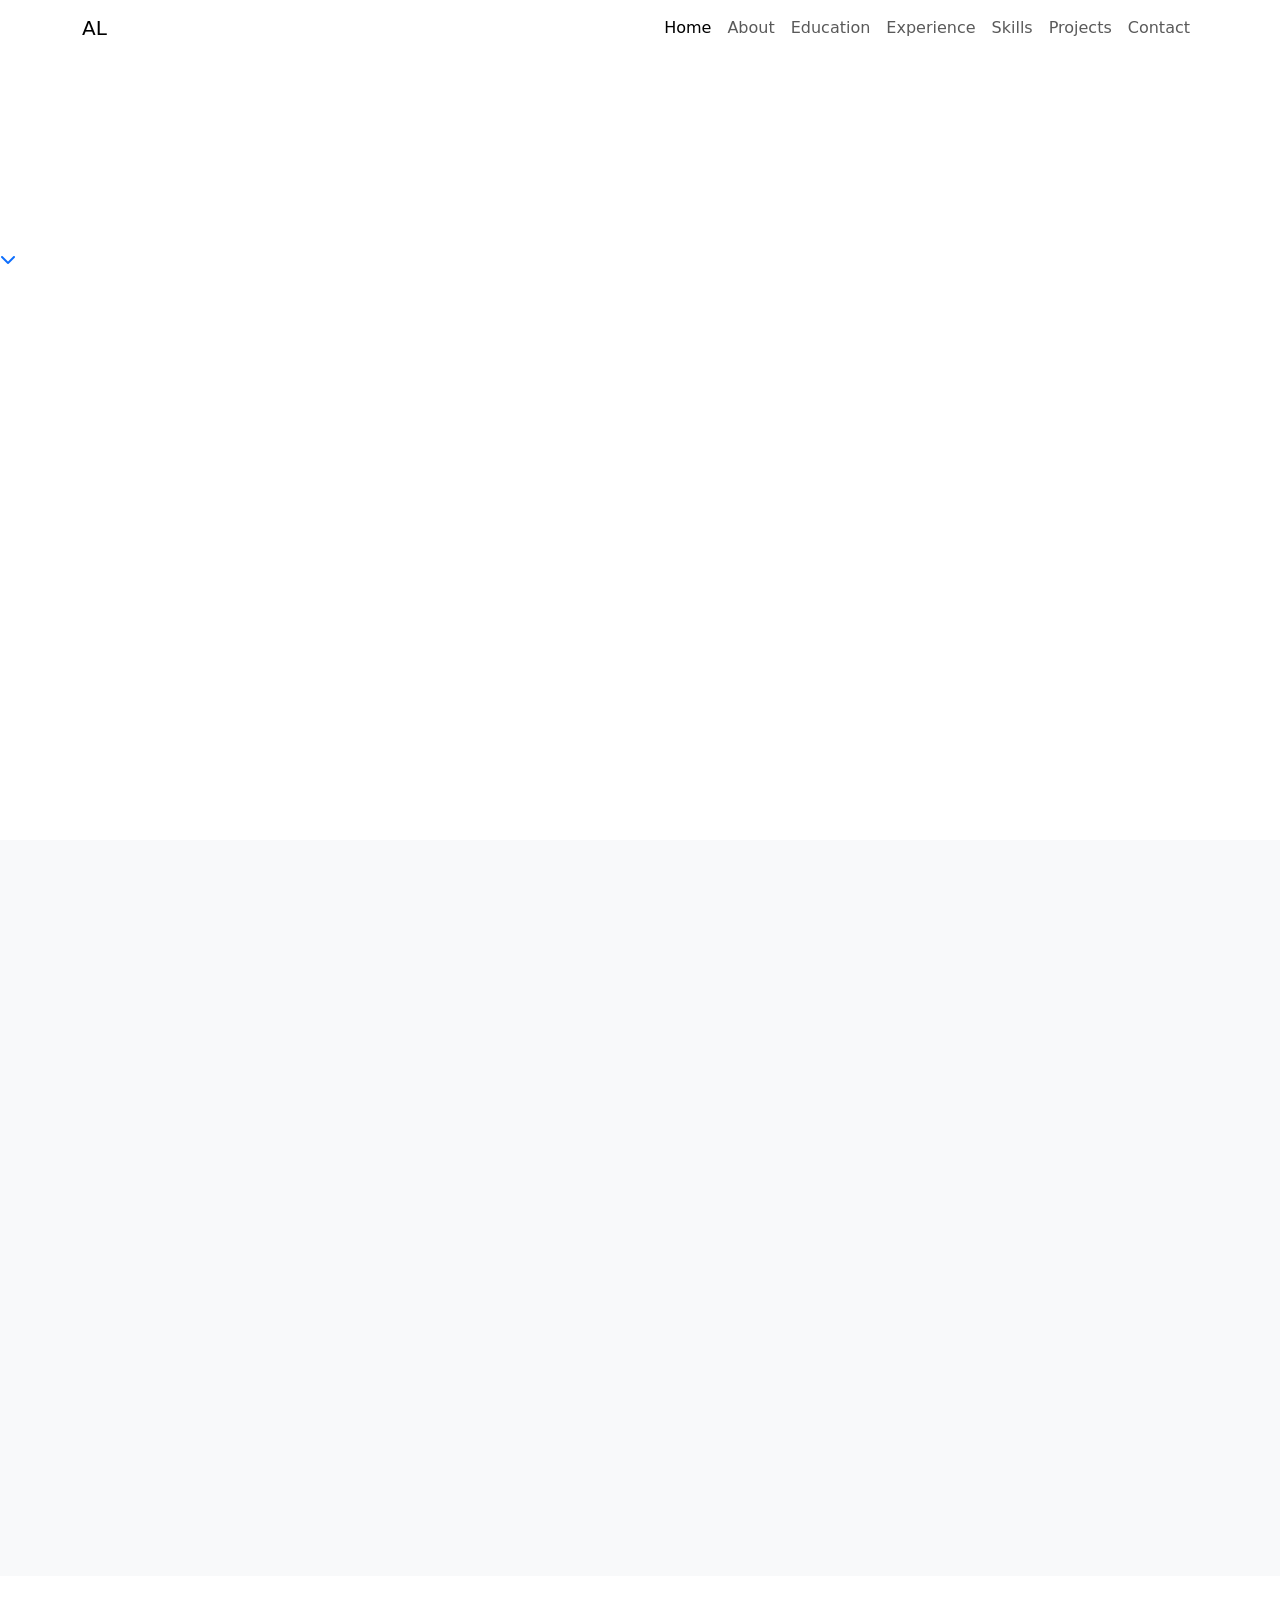
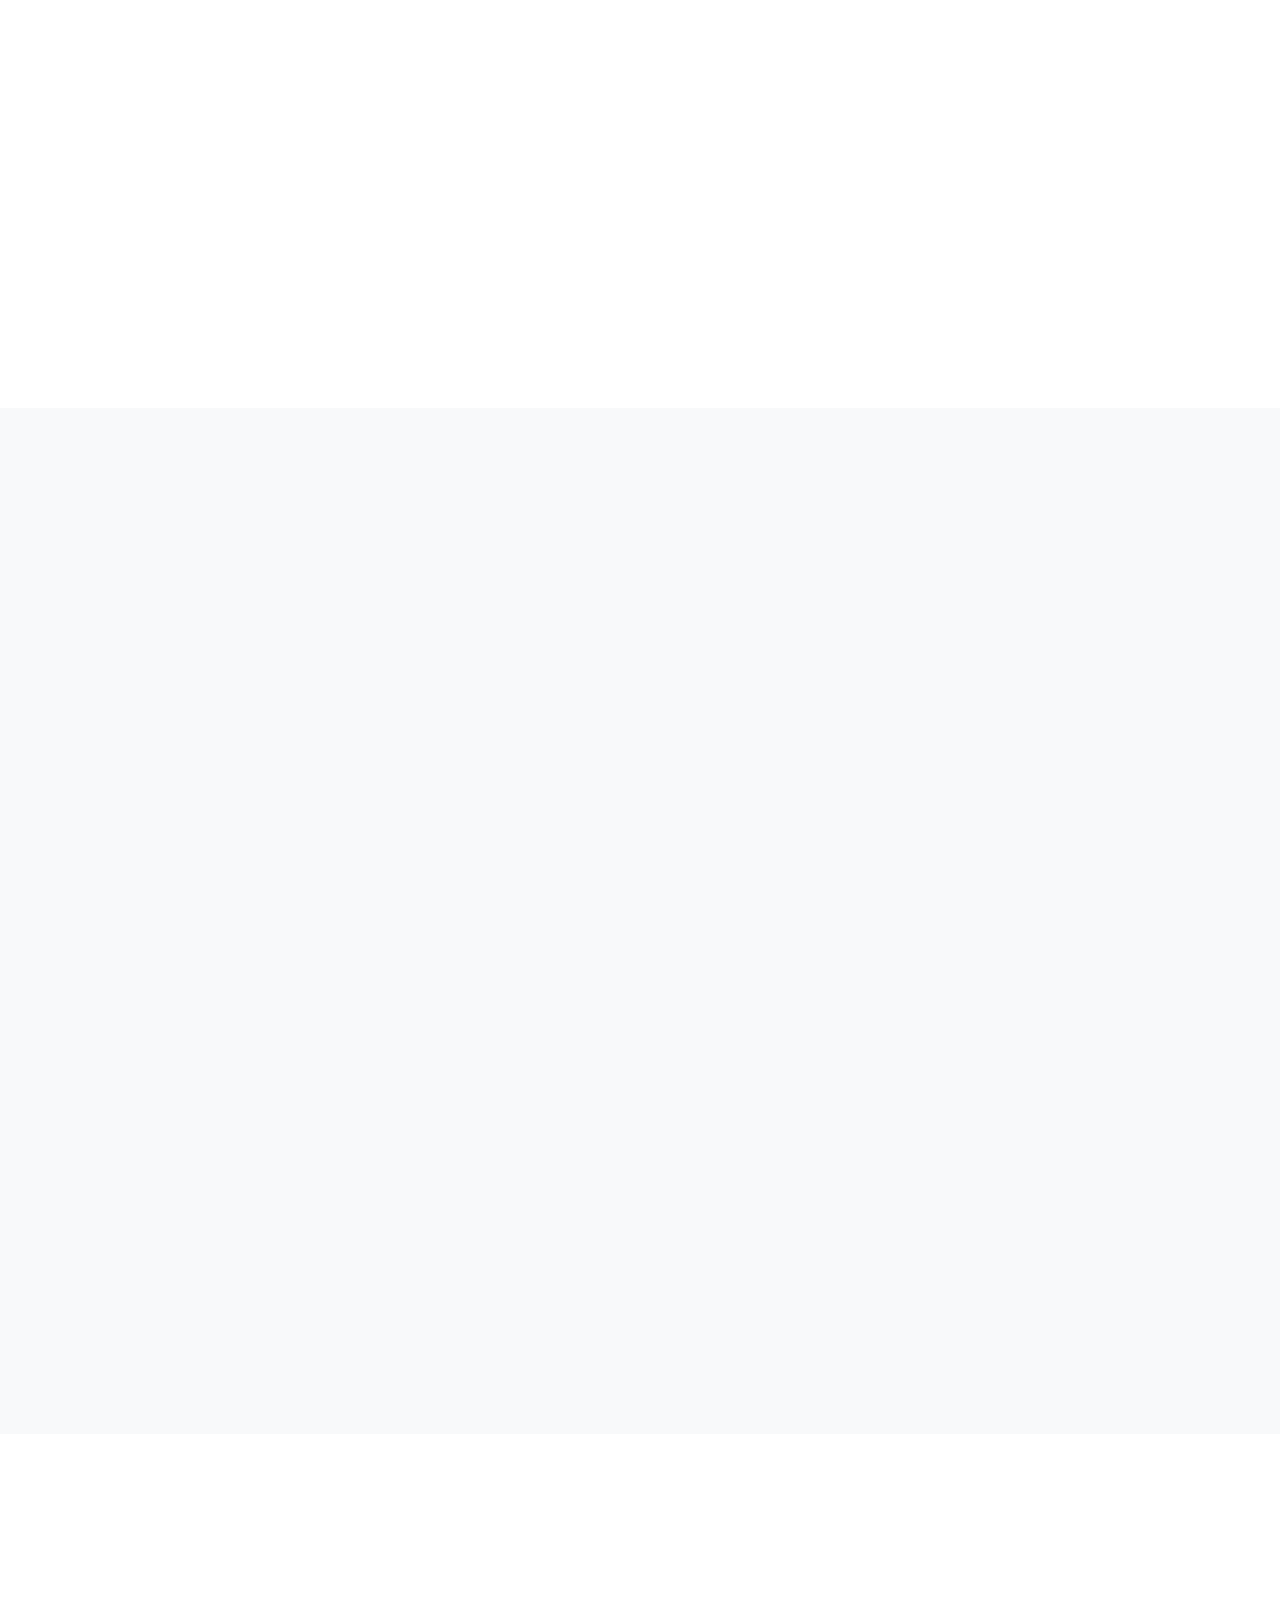
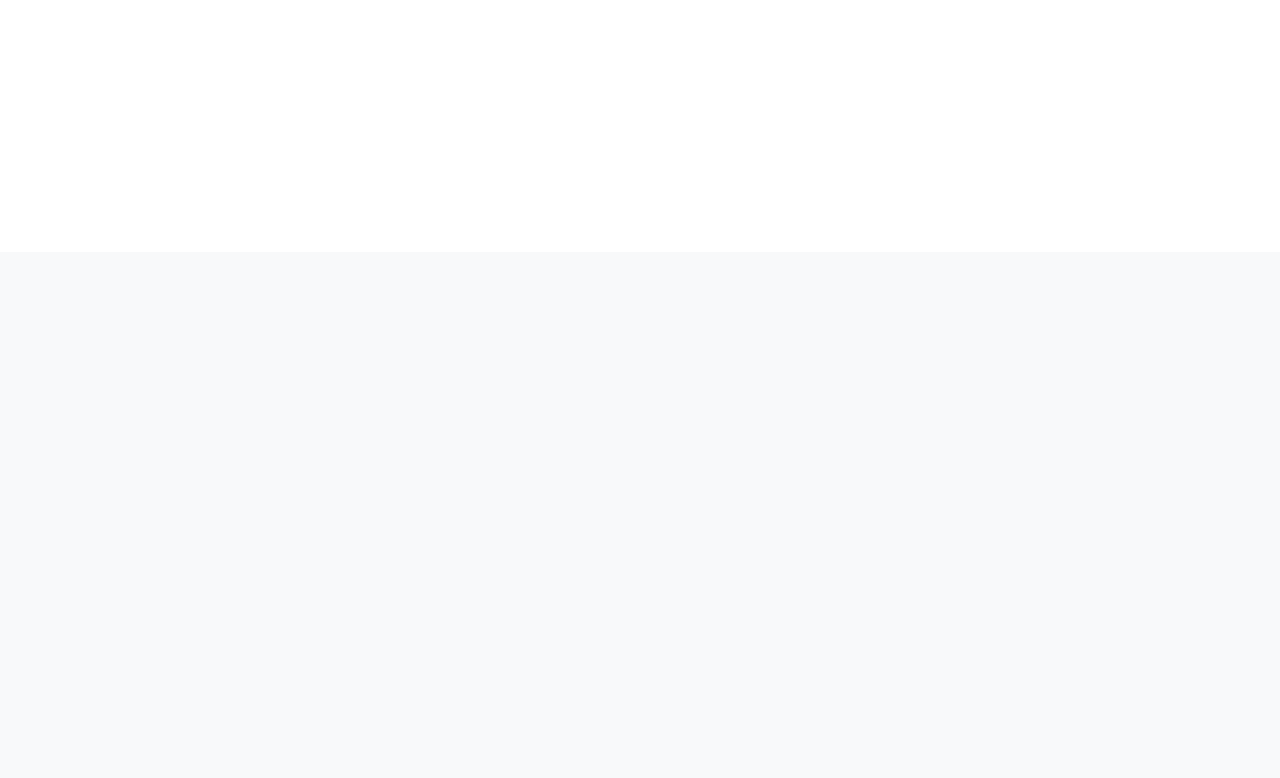
==== portfolio/index.html @ 807cbe99 "Update master's degree dates: 2023 - Dec 2024" ====
<!DOCTYPE html>
<html lang="en">
<head>
  <meta charset="UTF-8">
  <meta name="viewport" content="width=device-width, initial-scale=1.0">
  <title>Alekya Linga - Portfolio</title>
  <!-- Bootstrap CSS -->
  <link href="https://cdn.jsdelivr.net/npm/bootstrap@5.3.0/dist/css/bootstrap.min.css" rel="stylesheet">
  <!-- Google Fonts -->
  <link href="https://fonts.googleapis.com/css2?family=Open+Sans:wght@300;400;600&family=Poppins:wght@400;500;600;700&display=swap" rel="stylesheet">
  <!-- Font Awesome -->
  <link rel="stylesheet" href="https://cdnjs.cloudflare.com/ajax/libs/font-awesome/6.4.0/css/all.min.css">
  <!-- AOS Animation Library -->
  <link href="https://unpkg.com/aos@2.3.1/dist/aos.css" rel="stylesheet">
  <!-- Custom CSS -->
  <link rel="stylesheet" href="css/main.css">
  <link rel="stylesheet" href="css/animations.css">
</head>
<body data-bs-spy="scroll" data-bs-target="#navbar">
  <!-- Navigation -->
  <nav id="navbar" class="navbar navbar-expand-lg fixed-top">
    <div class="container">
      <a class="navbar-brand" href="#home">AL</a>
      <button class="navbar-toggler" type="button" data-bs-toggle="collapse" data-bs-target="#navbarNav" aria-controls="navbarNav" aria-expanded="false" aria-label="Toggle navigation">
        <span class="navbar-toggler-icon"></span>
      </button>
      <div class="collapse navbar-collapse" id="navbarNav">
        <ul class="navbar-nav ms-auto">
          <li class="nav-item">
            <a class="nav-link" href="#home">Home</a>
          </li>
          <li class="nav-item">
            <a class="nav-link" href="#about">About</a>
          </li>
          <li class="nav-item">
            <a class="nav-link" href="#education">Education</a>
          </li>
          <li class="nav-item">
            <a class="nav-link" href="#experience">Experience</a>
          </li>
          <li class="nav-item">
            <a class="nav-link" href="#skills">Skills</a>
          </li>
          <li class="nav-item">
            <a class="nav-link" href="#projects">Projects</a>
          </li>
          <li class="nav-item">
            <a class="nav-link" href="#contact">Contact</a>
          </li>
        </ul>
      </div>
    </div>
  </nav>

  <!-- Home Section -->
  <section id="home" class="hero-section">
    <div class="container h-100">
      <div class="row h-100 align-items-center">
        <div class="col-lg-7" data-aos="fade-right" data-aos-duration="1000">
          <h1 class="fw-bold">Hi, I'm <span class="highlight">Alekya Linga</span></h1>
          <h2 class="typed-text"></h2>
          <p class="lead mt-4">MS in Computer Science graduate seeking opportunities to leverage my research experience and technical skills in innovative technology environments.</p>
          <div class="hero-btns mt-5">
            <a href="#contact" class="btn btn-primary me-3">Get In Touch</a>
            <a href="./assets/Alekya Linga.pdf" class="btn btn-outline-primary" download>Download Resume</a>
          </div>
        </div>
        <div class="col-lg-5 d-none d-lg-block" data-aos="fade-left" data-aos-duration="1000">
          <div class="hero-image">
            <img src="./assets/alekya.jpg" alt="Professional woman working on computer" class="img-fluid rounded-circle">
          </div>
        </div>
      </div>
    </div>
    <div class="scroll-down">
      <a href="#about"><i class="fas fa-chevron-down"></i></a>
    </div>
  </section>

  <!-- About Section -->
  <section id="about" class="section-padding">
    <div class="container">
      <div class="section-title text-center mb-5" data-aos="fade-up">
        <h2>About Me</h2>
        <div class="title-bar"></div>
      </div>
      <div class="row align-items-center">
        <div class="col-lg-5 mb-4 mb-lg-0" data-aos="fade-right" data-aos-duration="800">
          <div class="about-img">
            <img src="https://images.pexels.com/photos/3861959/pexels-photo-3861959.jpeg?auto=compress&cs=tinysrgb&w=1260&h=750&dpr=1" alt="Profile" class="img-fluid rounded">
          </div>
        </div>
        <div class="col-lg-7" data-aos="fade-left" data-aos-duration="800">
          <div class="about-content">
            <h3>A passionate Computer Science professional</h3>
            <p>I am a recent Computer Science graduate with a Master's degree from Kennesaw State University. My academic journey has equipped me with a strong foundation in software development, data structures, algorithms, and research methodologies.</p>
            <p>During my graduate studies, I had the opportunity to work as a Research Assistant under the mentorship of Dr. Sara North, where I developed valuable skills in analyzing complex problems and creating innovative solutions.</p>
            <p>With a Bachelor's degree in Information Technology and a passion for continuous learning, I am eager to apply my knowledge and skills in a challenging professional environment where I can make meaningful contributions and grow as a technology professional.</p>
            <div class="personal-info mt-4">
              <div class="row">
                <div class="col-md-6">
                  <div class="info-item">
                    <span>Name:</span> Alekya Linga
                  </div>
                  <div class="info-item">
                    <span>Email:</span> alekyalinga16@gmail.com
                  </div>
                  <div class="info-item">
                    <span>Degree:</span> Master of Science
                  </div>
                </div>
                <div class="col-md-6">
                  <div class="info-item">
                    <span>Phone:</span> 9705789619
                  </div>
                  <div class="info-item">
                    <span>Location:</span> Hyderabad, India.
                  </div>
                  <div class="info-item">
                    <span>Freelance:</span> Available
                  </div>
                </div>
              </div>
            </div>
            <div class="social-links mt-4">
              <a href="https://www.linkedin.com/in/linga-alekya/" class="social-icon"><i class="fab fa-linkedin-in"></i></a>
              <a href="https://github.com/alekyagits" class="social-icon"><i class="fab fa-github"></i></a>
            </div>
          </div>
        </div>
      </div>
    </div>
  </section>

  <!-- Education Section -->
  <section id="education" class="section-padding bg-light">
    <div class="container">
      <div class="section-title text-center mb-5" data-aos="fade-up">
        <h2>Education</h2>
        <div class="title-bar"></div>
      </div>
      <div class="timeline" data-aos="fade-up" data-aos-duration="1000">
        <div class="timeline-item left">
          <div class="timeline-content">
            <div class="date">2023 - Dec 2024</div>
            <h3>Master of Science in Computer Science</h3>
            <h4>Kennesaw State University</h4>
            <p>Focused on advanced algorithms, machine learning, and software engineering principles. Maintained a GPA of 3.8/4.0 and completed a thesis on optimization techniques in machine learning applications.</p>
          </div>
        </div>
        <div class="timeline-item right">
          <div class="timeline-content">
            <div class="date">2019 - 2023</div>
            <h3>Bachelor of Technology in Information Technology</h3>
            <h4>VVIT University</h4>
            <p>Studied core computer science subjects including data structures, algorithms, database management, and web development. Participated in coding competitions and technical symposiums.</p>
          </div>
        </div>
        <div class="timeline-item left">
          <div class="timeline-content">
            <div class="date">2017 - 2019</div>
            <h3>Intermediate Education (11th & 12th)</h3>
            <h4>Narayana Junior College</h4>
            <p>Specialized in Mathematics, Physics, and Computer Science with distinction. Active participant in science exhibitions and programming contests.</p>
          </div>
        </div>
        <div class="timeline-item right">
          <div class="timeline-content">
            <div class="date">2016 - 2017</div>
            <h3>Secondary School Certificate (10th)</h3>
            <h4>Bhashyam High School</h4>
            <p>Completed with 95% marks and received recognition for excellence in Mathematics and Science. Participated in various inter-school competitions.</p>
          </div>
        </div>
      </div>
    </div>
  </section>

  <!-- Experience Section -->
  <section id="experience" class="section-padding">
    <div class="container">
      <div class="section-title text-center mb-5" data-aos="fade-up">
        <h2>Experience</h2>
        <div class="title-bar"></div>
      </div>
      <div class="row">
        <div class="col-md-12">
          <div class="experience-card" data-aos="fade-up" data-aos-duration="800">
            <div class="exp-header d-flex justify-content-between align-items-center">
              <div>
                <h3>Graduate Research Assistant</h3>
                <p class="company">Kennesaw State University</p>
              </div>
              <div class="exp-date">Jan 2024 - Dec 2024</div>
            </div>
            <div class="mentor"><i class="fas fa-user-tie"></i> Mentor: Dr. Sara North</div>
            <div class="exp-content">
              <p>As a Graduate Research Assistant under the guidance of Dr. Sara North, I contributed to cutting-edge research in the field of computer science, focusing on innovative approaches to data analysis and algorithm optimization.</p>
              <ul class="exp-details">
                <li>Conducted literature reviews and analyzed existing research to identify gaps and opportunities for innovation</li>
                <li>Developed and implemented algorithms to process and analyze large datasets</li>
                <li>Collaborated with other researchers to design experiments and interpret results</li>
                <li>Contributed to research papers and presentations for academic conferences</li>
                <li>Assisted in laboratory sessions and provided guidance to undergraduate students</li>
                <li>Created documentation and maintained research repositories</li>
              </ul>
            </div>
          </div>
        </div>
      </div>
    </div>
  </section>

  <!-- Skills Section -->
  <section id="skills" class="section-padding bg-light">
    <div class="container">
      <div class="section-title text-center mb-5" data-aos="fade-up">
        <h2>Skills</h2>
        <div class="title-bar"></div>
      </div>
      <div class="row">
        <div class="col-lg-6" data-aos="fade-right" data-aos-duration="800">
          <h3 class="skills-title">Technical Skills</h3>
          <div class="skill-item">
            <div class="skill-info d-flex justify-content-between">
              <p>Java</p>
              <p>90%</p>
            </div>
            <div class="progress">
              <div class="progress-bar" role="progressbar" style="width: 90%" aria-valuenow="90" aria-valuemin="0" aria-valuemax="100"></div>
            </div>
          </div>
          <div class="skill-item">
            <div class="skill-info d-flex justify-content-between">
              <p>Python</p>
              <p>85%</p>
            </div>
            <div class="progress">
              <div class="progress-bar" role="progressbar" style="width: 85%" aria-valuenow="85" aria-valuemin="0" aria-valuemax="100"></div>
            </div>
          </div>
          <div class="skill-item">
            <div class="skill-info d-flex justify-content-between">
              <p>JavaScript</p>
              <p>80%</p>
            </div>
            <div class="progress">
              <div class="progress-bar" role="progressbar" style="width: 80%" aria-valuenow="80" aria-valuemin="0" aria-valuemax="100"></div>
            </div>
          </div>
          <div class="skill-item">
            <div class="skill-info d-flex justify-content-between">
              <p>SQL & Database Management</p>
              <p>85%</p>
            </div>
            <div class="progress">
              <div class="progress-bar" role="progressbar" style="width: 85%" aria-valuenow="85" aria-valuemin="0" aria-valuemax="100"></div>
            </div>
          </div>
          <div class="skill-item">
            <div class="skill-info d-flex justify-content-between">
              <p>HTML/CSS</p>
              <p>85%</p>
            </div>
            <div class="progress">
              <div class="progress-bar" role="progressbar" style="width: 75%" aria-valuenow="75" aria-valuemin="0" aria-valuemax="100"></div>
            </div>
          </div>
        </div>
        <div class="col-lg-6" data-aos="fade-left" data-aos-duration="800">
          <h3 class="skills-title">Professional Skills</h3>
          <div class="skill-item">
            <div class="skill-info d-flex justify-content-between">
              <p>Problem Solving</p>
              <p>95%</p>
            </div>
            <div class="progress">
              <div class="progress-bar" role="progressbar" style="width: 95%" aria-valuenow="95" aria-valuemin="0" aria-valuemax="100"></div>
            </div>
          </div>
          <div class="skill-item">
            <div class="skill-info d-flex justify-content-between">
              <p>Research & Analysis</p>
              <p>90%</p>
            </div>
            <div class="progress">
              <div class="progress-bar" role="progressbar" style="width: 90%" aria-valuenow="90" aria-valuemin="0" aria-valuemax="100"></div>
            </div>
          </div>
          <div class="skill-item">
            <div class="skill-info d-flex justify-content-between">
              <p>Communication</p>
              <p>95%</p>
            </div>
            <div class="progress">
              <div class="progress-bar" role="progressbar" style="width: 85%" aria-valuenow="85" aria-valuemin="0" aria-valuemax="100"></div>
            </div>
          </div>
          <div class="skill-item">
            <div class="skill-info d-flex justify-content-between">
              <p>Team Collaboration</p>
              <p>90%</p>
            </div>
            <div class="progress">
              <div class="progress-bar" role="progressbar" style="width: 90%" aria-valuenow="90" aria-valuemin="0" aria-valuemax="100"></div>
            </div>
          </div>
          <div class="skill-item">
            <div class="skill-info d-flex justify-content-between">
              <p>Project Management</p>
              <p>90%</p>
            </div>
            <div class="progress">
              <div class="progress-bar" role="progressbar" style="width: 80%" aria-valuenow="80" aria-valuemin="0" aria-valuemax="100"></div>
            </div>
          </div>
        </div>
      </div>
      <div class="row mt-5" data-aos="fade-up" data-aos-duration="800">
        <div class="col-lg-12">
          <div class="tools-container">
            <h3 class="skills-title text-center mb-4">Tools & Technologies</h3>
            <div class="tools-grid">
               <div class="tool-item">
                <i class="fab fa-git-alt"></i>
                <p>Git</p>
              </div>
              <div class="tool-item">
                <i class="fab fa-aws"></i>
                <p>AWS</p>
              </div>
              <div class="tool-item">
                <i class="fas fa-server"></i>
                <p>SQL</p>
              </div>
              <div class="tool-item">
                <i class="fas fa-database"></i>
                <p>MySQL</p>
              </div>
              <div class="tool-item">
                <i class="fas fa-chart-line"></i>
                <p>Tableau</p>
              </div>
              <div class="tool-item">
                <i class="fas fa-cogs"></i>
                <p>SSIS</p>
              </div>
              <div class="tool-item">
                <i class="fab fa-python"></i>
                <p>Python</p>
              </div>
              <div class="tool-item">
                <i class="fab fa-java"></i>
                <p>Java</p>
              </div>
            </div>
          </div>
        </div>
      </div>
    </div>
  </section>

  <!-- Projects Section -->
  <section id="projects" class="section-padding">
    <div class="container">
      <div class="section-title text-center mb-5" data-aos="fade-up">
        <h2>Projects</h2>
        <div class="title-bar"></div>
      </div>
      <div class="row">
        <div class="col-md-6 col-lg-4 mb-4" data-aos="fade-up" data-aos-duration="800" data-aos-delay="100">
          <div class="project-card">
            <div class="project-img">
              <img src="./assets/voting.webp" class="img-fluid" alt="Machine Learning Project">
            </div>
            <div class="project-content">
              <h3>Blockchain-Based Voting System </h3>
              <p>Developed a secure, decentralized e-voting system using Python and Multichain, enabling tamper-proof, anonymous, and scalable digital elections.</p>
              <div class="tech-stack">
                <span>Python</span>
                <span> Multichain</span>
              </div><br>
              <div class="project-links">
                <a href="#" class="btn-view-project" data-bs-toggle="modal" data-bs-target="#project1Modal">View Details</a>
              </div>
            </div>
          </div>
        </div>
        <div class="col-md-6 col-lg-4 mb-4" data-aos="fade-up" data-aos-duration="800" data-aos-delay="200">
          <div class="project-card">
            <div class="project-img">
              <img src="./assets/intrustion.jpeg" class="img-fluid" alt="Web Application">
            </div>
            <div class="project-content">
              <h3>Intrusion Detection System</h3>
              <p>Developed a Python-based ML Intrusion Detection System in Google Colab for real-time network threat detection and visualization.</p>
              <div class="tech-stack">
                <span>Python</span>
                <span>Google Colab</span>
                <span>Matplotlib</span>
              </div><br><br>
              <div class="project-links">
                <a href="#" class="btn-view-project" data-bs-toggle="modal" data-bs-target="#project2Modal">View Details</a>
              </div>
            </div>
          </div>
        </div>
        <div class="col-md-6 col-lg-4 mb-4" data-aos="fade-up" data-aos-duration="800" data-aos-delay="300">
          <div class="project-card">
            <div class="project-img">
              <img src="./assets/traffic.jpg" class="img-fluid" alt="Mobile App">
            </div>
            <div class="project-content">
              <h3>Managing Traffic System </h3>
              <p>Developed an Android-based traffic management app that provides real-time route, congestion, and traffic police information, recognized among top 5 projects in the department.</p>
              <div class="tech-stack">
                  <span>Java</span>
                  <span>XML</span>
                  <span>MySQL</span>
                  <span>Android Studio</span>
                  <span>Location Services</span>
              </div>
              <div class="project-links">
                <a href="#" class="btn-view-project" data-bs-toggle="modal" data-bs-target="#project3Modal">View Details</a>
              </div>
            </div>
          </div>
        </div>
      </div>
    </div>
  </section>

  <!-- Project Modals -->
  <div class="modal fade" id="project1Modal" tabindex="-1" aria-labelledby="project1ModalLabel" aria-hidden="true">
    <div class="modal-dialog modal-dialog-centered modal-lg">
      <div class="modal-content">
        <div class="modal-header">
          <h5 class="modal-title" id="project1ModalLabel">Blockchain-Based Voting System</h5>
          <button type="button" class="btn-close" data-bs-dismiss="modal" aria-label="Close"></button>
        </div>
        <div class="modal-body">
          <img src="./assets/voting.webp" class="img-fluid mb-4" alt="Blockchain Voting Project">
          
          <h4>Project Overview</h4>
          <p>
            The Blockchain-Based Voting System is a secure and decentralized application designed to replace traditional paper ballots with a tamper-resistant electronic voting platform. It ensures vote integrity, anonymity, and transparency by leveraging blockchain technology, smart contracts, and a user-friendly interface.
          </p>
          <h4>Technical Details</h4>
          <ul>
            <li>Architected and deployed a private Multichain blockchain network for secure vote recording</li>
            <li>Developed smart contracts to handle voter registration and ballot validation</li>
            <li>Integrated a user interface using Gradio to facilitate accessible voting via web or mobile</li>
            <li>Implemented consensus mechanisms to ensure decentralized and immutable vote validation</li>
            <li>Demonstrated the system's scalability and reliability through a working prototype</li>
          </ul>
          
          <h4>Technologies Used</h4>
          <div class="tech-stack-full">
            <span>Python</span>
            <span>Multichain</span>
            <span>Gradio</span>
            <span>Blockchain</span>
            <span>Smart Contracts</span>
            <span>Decentralized Systems</span>
            <span>Security Protocols</span>
          </div>
        </div>

        <div class="modal-footer">
          <button type="button" class="btn btn-secondary" data-bs-dismiss="modal">Close</button>
        
        </div>
      </div>
    </div>
  </div>

  <div class="modal fade" id="project2Modal" tabindex="-1" aria-labelledby="project2ModalLabel" aria-hidden="true">
    <div class="modal-dialog modal-dialog-centered modal-lg">
      <div class="modal-content">
        <div class="modal-header">
          <h5 class="modal-title" id="project2ModalLabel">Intrusion Detection System</h5>
          <button type="button" class="btn-close" data-bs-dismiss="modal" aria-label="Close"></button>
        </div>
        <div class="modal-body">
          <img src="./assets/intrustion.jpeg" class="img-fluid mb-4" alt="Intrusion Detection System">
          
          <h4>Project Overview</h4>
          <p>
            The Intrusion Detection System is a machine learning-based solution developed to monitor and analyze network traffic for detecting anomalies and potential security threats. It enhances cybersecurity by automating threat detection and offering insightful visualizations for real-time monitoring.
          </p>
          
          <h4>Technical Details</h4>
          <ul>
            <li>Built and trained machine learning models using Python to classify normal and malicious network behavior</li>
            <li>Pre-processed large network traffic datasets to improve detection accuracy and reduce noise</li>
            <li>Evaluated multiple ML algorithms (e.g., Decision Tree, Random Forest, SVM) for performance benchmarking</li>
            <li>Integrated the model in Google Colab for experimentation and visualization</li>
            <li>Created interactive dashboards for visualizing intrusion patterns using matplotlib and seaborn</li>
            <li>Utilized Scikit-learn and SciPy for model building and performance evaluation</li>
          </ul>
          
          <h4>Technologies Used</h4>
          <div class="tech-stack-full">
            <span>Python</span>
            <span>Google Colab</span>
            <span>NumPy</span>
            <span>Pandas</span>
            <span>Scikit-learn</span>
            <span>Matplotlib</span>
            <span>Seaborn</span>
            <span>SciPy</span>
          </div>
        </div>

        <div class="modal-footer">
          <button type="button" class="btn btn-secondary" data-bs-dismiss="modal">Close</button>
        </div>
      </div>
    </div>
  </div>

  <div class="modal fade" id="project3Modal" tabindex="-1" aria-labelledby="project3ModalLabel" aria-hidden="true">
    <div class="modal-dialog modal-dialog-centered modal-lg">
      <div class="modal-content">
        <div class="modal-header">
          <h5 class="modal-title" id="project3ModalLabel">Managing Traffic System </h5>
          <button type="button" class="btn-close" data-bs-dismiss="modal" aria-label="Close"></button>
        </div>
        <div class="modal-body">
          <img src="./assets/traffic.jpg" class="img-fluid mb-4" alt="Managing Traffic System">
          
          <h4>Project Overview</h4>
          <p>
            The Managing Traffic System is an Android-based application developed to provide real-time guidance to users by displaying traffic police availability and congestion details at specific locations. It streamlines the organization and control of various traffic components including vehicles, pedestrians, and routes, enhancing urban mobility and safety.
          </p>
          
          <h4>Technical Details</h4>
          <ul>
            <li>Developed the application using Java and XML for Android platforms</li>
            <li>Integrated MySQL database to manage vehicle types, routes, traffic police, and congestion data</li>
            <li>Implemented real-time location-based services to display traffic density and personnel availability</li>
            <li>Structured efficient data flow for traffic analysis and user guidance</li>
            <li>Ensured a responsive UI for intuitive user interaction and navigation</li>
            <li>Recognized as one of the top 5 projects in the departmental project expo</li>
          </ul>
          
          <h4>Technologies Used</h4>
          <div class="tech-stack-full">
            <span>Java</span>
            <span>XML</span>
            <span>MySQL</span>
            <span>Android Studio</span>
            <span>Location Services</span>
          </div>
        </div>

        <div class="modal-footer">
          <button type="button" class="btn btn-secondary" data-bs-dismiss="modal">Close</button>
         
        </div>
      </div>
    </div>
  </div>

  <!-- Contact Section -->
  <section id="contact" class="section-padding bg-light">
    <div class="container">
      <div class="section-title text-center mb-5" data-aos="fade-up">
        <h2>Contact Me</h2>
        <div class="title-bar"></div>
      </div>
      <div class="row">
        <div class="col-md-5" data-aos="fade-right" data-aos-duration="800">
          <div class="contact-info">
            <h3>Get in Touch</h3>
            <p>Feel free to reach out to me for job opportunities, collaborations, or any questions you might have.</p>
            <div class="contact-item">
              <i class="fas fa-map-marker-alt"></i>
              <div>
                <h4>Location</h4>
                <p>Hyderabad, Telangana, India</p>
              </div>
            </div>
            <div class="contact-item">
              <i class="fas fa-envelope"></i>
              <div>
                <h4>Email</h4>
                <p>alekyalinga16@gmail.com</p>
              </div>
            </div>
            <div class="contact-item">
              <i class="fas fa-phone"></i>
              <div>
                <h4>Phone</h4>
                <p>9705789619</p>
              </div>
            </div>
            <div class="social-links mt-4">
              <a href="https://www.linkedin.com/in/linga-alekya/" class="social-icon"><i class="fab fa-linkedin-in"></i></a>
              <a href="https://github.com/alekyagits" class="social-icon"><i class="fab fa-github"></i></a>
            </div>
          </div>
        </div>
        <div class="col-md-7" data-aos="fade-left" data-aos-duration="800">
          <div class="contact-form">
            <form id="contactForm">
              <div class="row">
                <div class="col-md-6 mb-3">
                  <input type="text" class="form-control" placeholder="Your Name" required>
                </div>
                <div class="col-md-6 mb-3">
                  <input type="email" class="form-control" placeholder="Your Email" required>
                </div>
              </div>
              <div class="mb-3">
                <input type="text" class="form-control" placeholder="Subject" required>
              </div>
              <div class="mb-3">
                <textarea class="form-control" rows="5" placeholder="Your Message" required></textarea>
              </div>
              <button type="submit" class="btn btn-primary">Send Message</button>
            </form>
          </div>
        </div>
      </div>
    </div>
  </section>

  <!-- Footer -->
  <footer class="footer-section">
    <div class="container">
      <div class="row">
        <div class="col-lg-12 text-center">
          <!-- <p>&copy; 2025 Ashley Morgan. All Rights Reserved.</p> -->
        </div>
      </div>
    </div>
  </footer>

  <!-- Bootstrap JS Bundle with Popper -->
  <script src="https://cdn.jsdelivr.net/npm/bootstrap@5.3.0/dist/js/bootstrap.bundle.min.js"></script>
  <!-- AOS Animation Library -->
  <script src="https://unpkg.com/aos@2.3.1/dist/aos.js"></script>
  <!-- Typed.js -->
  <script src="https://cdn.jsdelivr.net/npm/typed.js@2.0.12"></script>
  <!-- Custom JS -->
  <script src="js/main.js"></script>
  <script src="js/animations.js"></script>
</body>
</html>
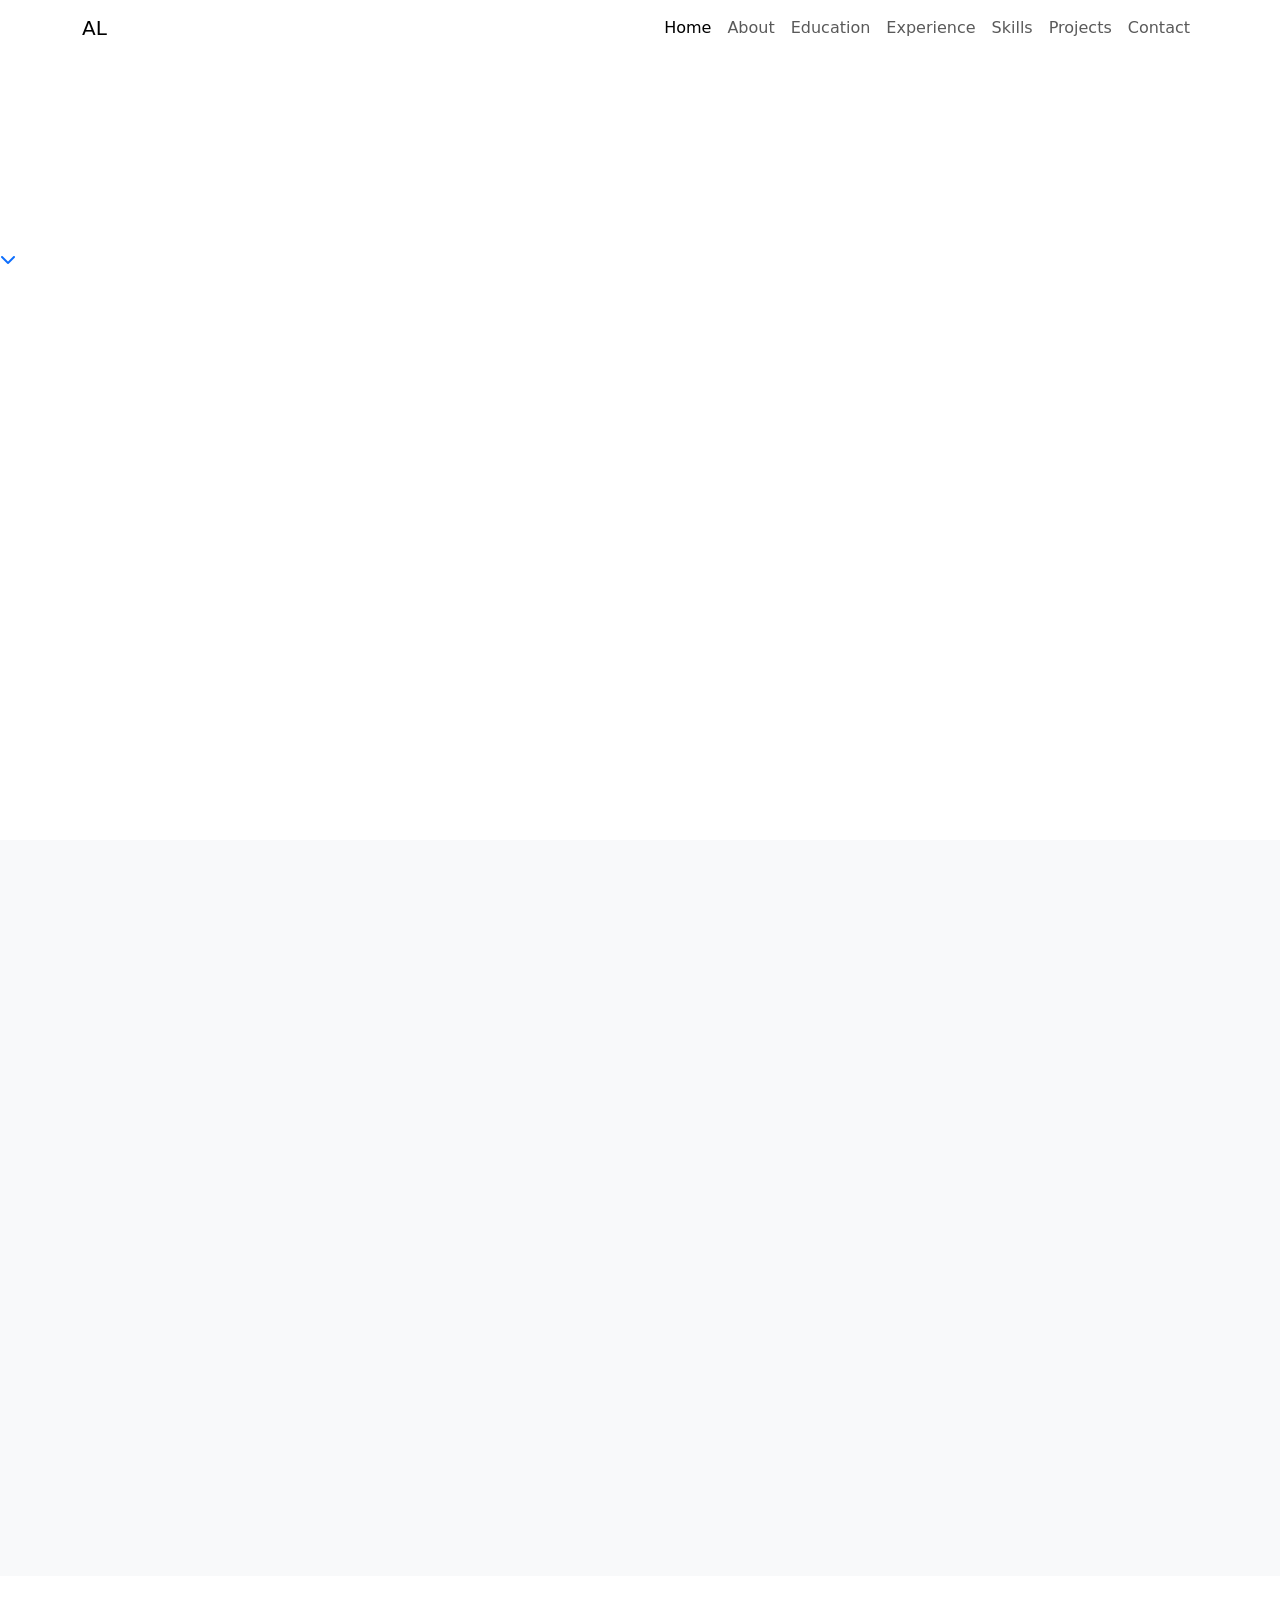
==== commit f01ef4ff: "Update master's degree dates to 2023 - Dec 2024" ====
--- a/portfolio/index.html
+++ b/portfolio/index.html
@@ -1,6 +1,7 @@
 <!DOCTYPE html>
 <html lang="en">
 <head>
+  <!-- Updated: Master's degree dates corrected to 2023 - Dec 2024 -->
   <meta charset="UTF-8">
   <meta name="viewport" content="width=device-width, initial-scale=1.0">
   <title>Alekya Linga - Portfolio</title>
@@ -176,473 +177,10 @@
     </div>
   </section>
 
-  <!-- Experience Section -->
-  <section id="experience" class="section-padding">
-    <div class="container">
-      <div class="section-title text-center mb-5" data-aos="fade-up">
-        <h2>Experience</h2>
-        <div class="title-bar"></div>
-      </div>
-      <div class="row">
-        <div class="col-md-12">
-          <div class="experience-card" data-aos="fade-up" data-aos-duration="800">
-            <div class="exp-header d-flex justify-content-between align-items-center">
-              <div>
-                <h3>Graduate Research Assistant</h3>
-                <p class="company">Kennesaw State University</p>
-              </div>
-              <div class="exp-date">Jan 2024 - Dec 2024</div>
-            </div>
-            <div class="mentor"><i class="fas fa-user-tie"></i> Mentor: Dr. Sara North</div>
-            <div class="exp-content">
-              <p>As a Graduate Research Assistant under the guidance of Dr. Sara North, I contributed to cutting-edge research in the field of computer science, focusing on innovative approaches to data analysis and algorithm optimization.</p>
-              <ul class="exp-details">
-                <li>Conducted literature reviews and analyzed existing research to identify gaps and opportunities for innovation</li>
-                <li>Developed and implemented algorithms to process and analyze large datasets</li>
-                <li>Collaborated with other researchers to design experiments and interpret results</li>
-                <li>Contributed to research papers and presentations for academic conferences</li>
-                <li>Assisted in laboratory sessions and provided guidance to undergraduate students</li>
-                <li>Created documentation and maintained research repositories</li>
-              </ul>
-            </div>
-          </div>
-        </div>
-      </div>
-    </div>
-  </section>
-
-  <!-- Skills Section -->
-  <section id="skills" class="section-padding bg-light">
-    <div class="container">
-      <div class="section-title text-center mb-5" data-aos="fade-up">
-        <h2>Skills</h2>
-        <div class="title-bar"></div>
-      </div>
-      <div class="row">
-        <div class="col-lg-6" data-aos="fade-right" data-aos-duration="800">
-          <h3 class="skills-title">Technical Skills</h3>
-          <div class="skill-item">
-            <div class="skill-info d-flex justify-content-between">
-              <p>Java</p>
-              <p>90%</p>
-            </div>
-            <div class="progress">
-              <div class="progress-bar" role="progressbar" style="width: 90%" aria-valuenow="90" aria-valuemin="0" aria-valuemax="100"></div>
-            </div>
-          </div>
-          <div class="skill-item">
-            <div class="skill-info d-flex justify-content-between">
-              <p>Python</p>
-              <p>85%</p>
-            </div>
-            <div class="progress">
-              <div class="progress-bar" role="progressbar" style="width: 85%" aria-valuenow="85" aria-valuemin="0" aria-valuemax="100"></div>
-            </div>
-          </div>
-          <div class="skill-item">
-            <div class="skill-info d-flex justify-content-between">
-              <p>JavaScript</p>
-              <p>80%</p>
-            </div>
-            <div class="progress">
-              <div class="progress-bar" role="progressbar" style="width: 80%" aria-valuenow="80" aria-valuemin="0" aria-valuemax="100"></div>
-            </div>
-          </div>
-          <div class="skill-item">
-            <div class="skill-info d-flex justify-content-between">
-              <p>SQL & Database Management</p>
-              <p>85%</p>
-            </div>
-            <div class="progress">
-              <div class="progress-bar" role="progressbar" style="width: 85%" aria-valuenow="85" aria-valuemin="0" aria-valuemax="100"></div>
-            </div>
-          </div>
-          <div class="skill-item">
-            <div class="skill-info d-flex justify-content-between">
-              <p>HTML/CSS</p>
-              <p>85%</p>
-            </div>
-            <div class="progress">
-              <div class="progress-bar" role="progressbar" style="width: 75%" aria-valuenow="75" aria-valuemin="0" aria-valuemax="100"></div>
-            </div>
-          </div>
-        </div>
-        <div class="col-lg-6" data-aos="fade-left" data-aos-duration="800">
-          <h3 class="skills-title">Professional Skills</h3>
-          <div class="skill-item">
-            <div class="skill-info d-flex justify-content-between">
-              <p>Problem Solving</p>
-              <p>95%</p>
-            </div>
-            <div class="progress">
-              <div class="progress-bar" role="progressbar" style="width: 95%" aria-valuenow="95" aria-valuemin="0" aria-valuemax="100"></div>
-            </div>
-          </div>
-          <div class="skill-item">
-            <div class="skill-info d-flex justify-content-between">
-              <p>Research & Analysis</p>
-              <p>90%</p>
-            </div>
-            <div class="progress">
-              <div class="progress-bar" role="progressbar" style="width: 90%" aria-valuenow="90" aria-valuemin="0" aria-valuemax="100"></div>
-            </div>
-          </div>
-          <div class="skill-item">
-            <div class="skill-info d-flex justify-content-between">
-              <p>Communication</p>
-              <p>95%</p>
-            </div>
-            <div class="progress">
-              <div class="progress-bar" role="progressbar" style="width: 85%" aria-valuenow="85" aria-valuemin="0" aria-valuemax="100"></div>
-            </div>
-          </div>
-          <div class="skill-item">
-            <div class="skill-info d-flex justify-content-between">
-              <p>Team Collaboration</p>
-              <p>90%</p>
-            </div>
-            <div class="progress">
-              <div class="progress-bar" role="progressbar" style="width: 90%" aria-valuenow="90" aria-valuemin="0" aria-valuemax="100"></div>
-            </div>
-          </div>
-          <div class="skill-item">
-            <div class="skill-info d-flex justify-content-between">
-              <p>Project Management</p>
-              <p>90%</p>
-            </div>
-            <div class="progress">
-              <div class="progress-bar" role="progressbar" style="width: 80%" aria-valuenow="80" aria-valuemin="0" aria-valuemax="100"></div>
-            </div>
-          </div>
-        </div>
-      </div>
-      <div class="row mt-5" data-aos="fade-up" data-aos-duration="800">
-        <div class="col-lg-12">
-          <div class="tools-container">
-            <h3 class="skills-title text-center mb-4">Tools & Technologies</h3>
-            <div class="tools-grid">
-               <div class="tool-item">
-                <i class="fab fa-git-alt"></i>
-                <p>Git</p>
-              </div>
-              <div class="tool-item">
-                <i class="fab fa-aws"></i>
-                <p>AWS</p>
-              </div>
-              <div class="tool-item">
-                <i class="fas fa-server"></i>
-                <p>SQL</p>
-              </div>
-              <div class="tool-item">
-                <i class="fas fa-database"></i>
-                <p>MySQL</p>
-              </div>
-              <div class="tool-item">
-                <i class="fas fa-chart-line"></i>
-                <p>Tableau</p>
-              </div>
-              <div class="tool-item">
-                <i class="fas fa-cogs"></i>
-                <p>SSIS</p>
-              </div>
-              <div class="tool-item">
-                <i class="fab fa-python"></i>
-                <p>Python</p>
-              </div>
-              <div class="tool-item">
-                <i class="fab fa-java"></i>
-                <p>Java</p>
-              </div>
-            </div>
-          </div>
-        </div>
-      </div>
-    </div>
-  </section>
-
-  <!-- Projects Section -->
-  <section id="projects" class="section-padding">
-    <div class="container">
-      <div class="section-title text-center mb-5" data-aos="fade-up">
-        <h2>Projects</h2>
-        <div class="title-bar"></div>
-      </div>
-      <div class="row">
-        <div class="col-md-6 col-lg-4 mb-4" data-aos="fade-up" data-aos-duration="800" data-aos-delay="100">
-          <div class="project-card">
-            <div class="project-img">
-              <img src="./assets/voting.webp" class="img-fluid" alt="Machine Learning Project">
-            </div>
-            <div class="project-content">
-              <h3>Blockchain-Based Voting System </h3>
-              <p>Developed a secure, decentralized e-voting system using Python and Multichain, enabling tamper-proof, anonymous, and scalable digital elections.</p>
-              <div class="tech-stack">
-                <span>Python</span>
-                <span> Multichain</span>
-              </div><br>
-              <div class="project-links">
-                <a href="#" class="btn-view-project" data-bs-toggle="modal" data-bs-target="#project1Modal">View Details</a>
-              </div>
-            </div>
-          </div>
-        </div>
-        <div class="col-md-6 col-lg-4 mb-4" data-aos="fade-up" data-aos-duration="800" data-aos-delay="200">
-          <div class="project-card">
-            <div class="project-img">
-              <img src="./assets/intrustion.jpeg" class="img-fluid" alt="Web Application">
-            </div>
-            <div class="project-content">
-              <h3>Intrusion Detection System</h3>
-              <p>Developed a Python-based ML Intrusion Detection System in Google Colab for real-time network threat detection and visualization.</p>
-              <div class="tech-stack">
-                <span>Python</span>
-                <span>Google Colab</span>
-                <span>Matplotlib</span>
-              </div><br><br>
-              <div class="project-links">
-                <a href="#" class="btn-view-project" data-bs-toggle="modal" data-bs-target="#project2Modal">View Details</a>
-              </div>
-            </div>
-          </div>
-        </div>
-        <div class="col-md-6 col-lg-4 mb-4" data-aos="fade-up" data-aos-duration="800" data-aos-delay="300">
-          <div class="project-card">
-            <div class="project-img">
-              <img src="./assets/traffic.jpg" class="img-fluid" alt="Mobile App">
-            </div>
-            <div class="project-content">
-              <h3>Managing Traffic System </h3>
-              <p>Developed an Android-based traffic management app that provides real-time route, congestion, and traffic police information, recognized among top 5 projects in the department.</p>
-              <div class="tech-stack">
-                  <span>Java</span>
-                  <span>XML</span>
-                  <span>MySQL</span>
-                  <span>Android Studio</span>
-                  <span>Location Services</span>
-              </div>
-              <div class="project-links">
-                <a href="#" class="btn-view-project" data-bs-toggle="modal" data-bs-target="#project3Modal">View Details</a>
-              </div>
-            </div>
-          </div>
-        </div>
-      </div>
-    </div>
-  </section>
-
-  <!-- Project Modals -->
-  <div class="modal fade" id="project1Modal" tabindex="-1" aria-labelledby="project1ModalLabel" aria-hidden="true">
-    <div class="modal-dialog modal-dialog-centered modal-lg">
-      <div class="modal-content">
-        <div class="modal-header">
-          <h5 class="modal-title" id="project1ModalLabel">Blockchain-Based Voting System</h5>
-          <button type="button" class="btn-close" data-bs-dismiss="modal" aria-label="Close"></button>
-        </div>
-        <div class="modal-body">
-          <img src="./assets/voting.webp" class="img-fluid mb-4" alt="Blockchain Voting Project">
-          
-          <h4>Project Overview</h4>
-          <p>
-            The Blockchain-Based Voting System is a secure and decentralized application designed to replace traditional paper ballots with a tamper-resistant electronic voting platform. It ensures vote integrity, anonymity, and transparency by leveraging blockchain technology, smart contracts, and a user-friendly interface.
-          </p>
-          <h4>Technical Details</h4>
-          <ul>
-            <li>Architected and deployed a private Multichain blockchain network for secure vote recording</li>
-            <li>Developed smart contracts to handle voter registration and ballot validation</li>
-            <li>Integrated a user interface using Gradio to facilitate accessible voting via web or mobile</li>
-            <li>Implemented consensus mechanisms to ensure decentralized and immutable vote validation</li>
-            <li>Demonstrated the system's scalability and reliability through a working prototype</li>
-          </ul>
-          
-          <h4>Technologies Used</h4>
-          <div class="tech-stack-full">
-            <span>Python</span>
-            <span>Multichain</span>
-            <span>Gradio</span>
-            <span>Blockchain</span>
-            <span>Smart Contracts</span>
-            <span>Decentralized Systems</span>
-            <span>Security Protocols</span>
-          </div>
-        </div>
-
-        <div class="modal-footer">
-          <button type="button" class="btn btn-secondary" data-bs-dismiss="modal">Close</button>
-        
-        </div>
-      </div>
-    </div>
-  </div>
-
-  <div class="modal fade" id="project2Modal" tabindex="-1" aria-labelledby="project2ModalLabel" aria-hidden="true">
-    <div class="modal-dialog modal-dialog-centered modal-lg">
-      <div class="modal-content">
-        <div class="modal-header">
-          <h5 class="modal-title" id="project2ModalLabel">Intrusion Detection System</h5>
-          <button type="button" class="btn-close" data-bs-dismiss="modal" aria-label="Close"></button>
-        </div>
-        <div class="modal-body">
-          <img src="./assets/intrustion.jpeg" class="img-fluid mb-4" alt="Intrusion Detection System">
-          
-          <h4>Project Overview</h4>
-          <p>
-            The Intrusion Detection System is a machine learning-based solution developed to monitor and analyze network traffic for detecting anomalies and potential security threats. It enhances cybersecurity by automating threat detection and offering insightful visualizations for real-time monitoring.
-          </p>
-          
-          <h4>Technical Details</h4>
-          <ul>
-            <li>Built and trained machine learning models using Python to classify normal and malicious network behavior</li>
-            <li>Pre-processed large network traffic datasets to improve detection accuracy and reduce noise</li>
-            <li>Evaluated multiple ML algorithms (e.g., Decision Tree, Random Forest, SVM) for performance benchmarking</li>
-            <li>Integrated the model in Google Colab for experimentation and visualization</li>
-            <li>Created interactive dashboards for visualizing intrusion patterns using matplotlib and seaborn</li>
-            <li>Utilized Scikit-learn and SciPy for model building and performance evaluation</li>
-          </ul>
-          
-          <h4>Technologies Used</h4>
-          <div class="tech-stack-full">
-            <span>Python</span>
-            <span>Google Colab</span>
-            <span>NumPy</span>
-            <span>Pandas</span>
-            <span>Scikit-learn</span>
-            <span>Matplotlib</span>
-            <span>Seaborn</span>
-            <span>SciPy</span>
-          </div>
-        </div>
-
-        <div class="modal-footer">
-          <button type="button" class="btn btn-secondary" data-bs-dismiss="modal">Close</button>
-        </div>
-      </div>
-    </div>
-  </div>
-
-  <div class="modal fade" id="project3Modal" tabindex="-1" aria-labelledby="project3ModalLabel" aria-hidden="true">
-    <div class="modal-dialog modal-dialog-centered modal-lg">
-      <div class="modal-content">
-        <div class="modal-header">
-          <h5 class="modal-title" id="project3ModalLabel">Managing Traffic System </h5>
-          <button type="button" class="btn-close" data-bs-dismiss="modal" aria-label="Close"></button>
-        </div>
-        <div class="modal-body">
-          <img src="./assets/traffic.jpg" class="img-fluid mb-4" alt="Managing Traffic System">
-          
-          <h4>Project Overview</h4>
-          <p>
-            The Managing Traffic System is an Android-based application developed to provide real-time guidance to users by displaying traffic police availability and congestion details at specific locations. It streamlines the organization and control of various traffic components including vehicles, pedestrians, and routes, enhancing urban mobility and safety.
-          </p>
-          
-          <h4>Technical Details</h4>
-          <ul>
-            <li>Developed the application using Java and XML for Android platforms</li>
-            <li>Integrated MySQL database to manage vehicle types, routes, traffic police, and congestion data</li>
-            <li>Implemented real-time location-based services to display traffic density and personnel availability</li>
-            <li>Structured efficient data flow for traffic analysis and user guidance</li>
-            <li>Ensured a responsive UI for intuitive user interaction and navigation</li>
-            <li>Recognized as one of the top 5 projects in the departmental project expo</li>
-          </ul>
-          
-          <h4>Technologies Used</h4>
-          <div class="tech-stack-full">
-            <span>Java</span>
-            <span>XML</span>
-            <span>MySQL</span>
-            <span>Android Studio</span>
-            <span>Location Services</span>
-          </div>
-        </div>
-
-        <div class="modal-footer">
-          <button type="button" class="btn btn-secondary" data-bs-dismiss="modal">Close</button>
-         
-        </div>
-      </div>
-    </div>
-  </div>
-
-  <!-- Contact Section -->
-  <section id="contact" class="section-padding bg-light">
-    <div class="container">
-      <div class="section-title text-center mb-5" data-aos="fade-up">
-        <h2>Contact Me</h2>
-        <div class="title-bar"></div>
-      </div>
-      <div class="row">
-        <div class="col-md-5" data-aos="fade-right" data-aos-duration="800">
-          <div class="contact-info">
-            <h3>Get in Touch</h3>
-            <p>Feel free to reach out to me for job opportunities, collaborations, or any questions you might have.</p>
-            <div class="contact-item">
-              <i class="fas fa-map-marker-alt"></i>
-              <div>
-                <h4>Location</h4>
-                <p>Hyderabad, Telangana, India</p>
-              </div>
-            </div>
-            <div class="contact-item">
-              <i class="fas fa-envelope"></i>
-              <div>
-                <h4>Email</h4>
-                <p>alekyalinga16@gmail.com</p>
-              </div>
-            </div>
-            <div class="contact-item">
-              <i class="fas fa-phone"></i>
-              <div>
-                <h4>Phone</h4>
-                <p>9705789619</p>
-              </div>
-            </div>
-            <div class="social-links mt-4">
-              <a href="https://www.linkedin.com/in/linga-alekya/" class="social-icon"><i class="fab fa-linkedin-in"></i></a>
-              <a href="https://github.com/alekyagits" class="social-icon"><i class="fab fa-github"></i></a>
-            </div>
-          </div>
-        </div>
-        <div class="col-md-7" data-aos="fade-left" data-aos-duration="800">
-          <div class="contact-form">
-            <form id="contactForm">
-              <div class="row">
-                <div class="col-md-6 mb-3">
-                  <input type="text" class="form-control" placeholder="Your Name" required>
-                </div>
-                <div class="col-md-6 mb-3">
-                  <input type="email" class="form-control" placeholder="Your Email" required>
-                </div>
-              </div>
-              <div class="mb-3">
-                <input type="text" class="form-control" placeholder="Subject" required>
-              </div>
-              <div class="mb-3">
-                <textarea class="form-control" rows="5" placeholder="Your Message" required></textarea>
-              </div>
-              <button type="submit" class="btn btn-primary">Send Message</button>
-            </form>
-          </div>
-        </div>
-      </div>
-    </div>
-  </section>
-
-  <!-- Footer -->
-  <footer class="footer-section">
-    <div class="container">
-      <div class="row">
-        <div class="col-lg-12 text-center">
-          <!-- <p>&copy; 2025 Ashley Morgan. All Rights Reserved.</p> -->
-        </div>
-      </div>
-    </div>
-  </footer>
-
-  <!-- Bootstrap JS Bundle with Popper -->
+  <!-- Bootstrap JS -->
   <script src="https://cdn.jsdelivr.net/npm/bootstrap@5.3.0/dist/js/bootstrap.bundle.min.js"></script>
-  <!-- AOS Animation Library -->
+  <!-- AOS Animation JS -->
   <script src="https://unpkg.com/aos@2.3.1/dist/aos.js"></script>
-  <!-- Typed.js -->
-  <script src="https://cdn.jsdelivr.net/npm/typed.js@2.0.12"></script>
   <!-- Custom JS -->
   <script src="js/main.js"></script>
   <script src="js/animations.js"></script>
